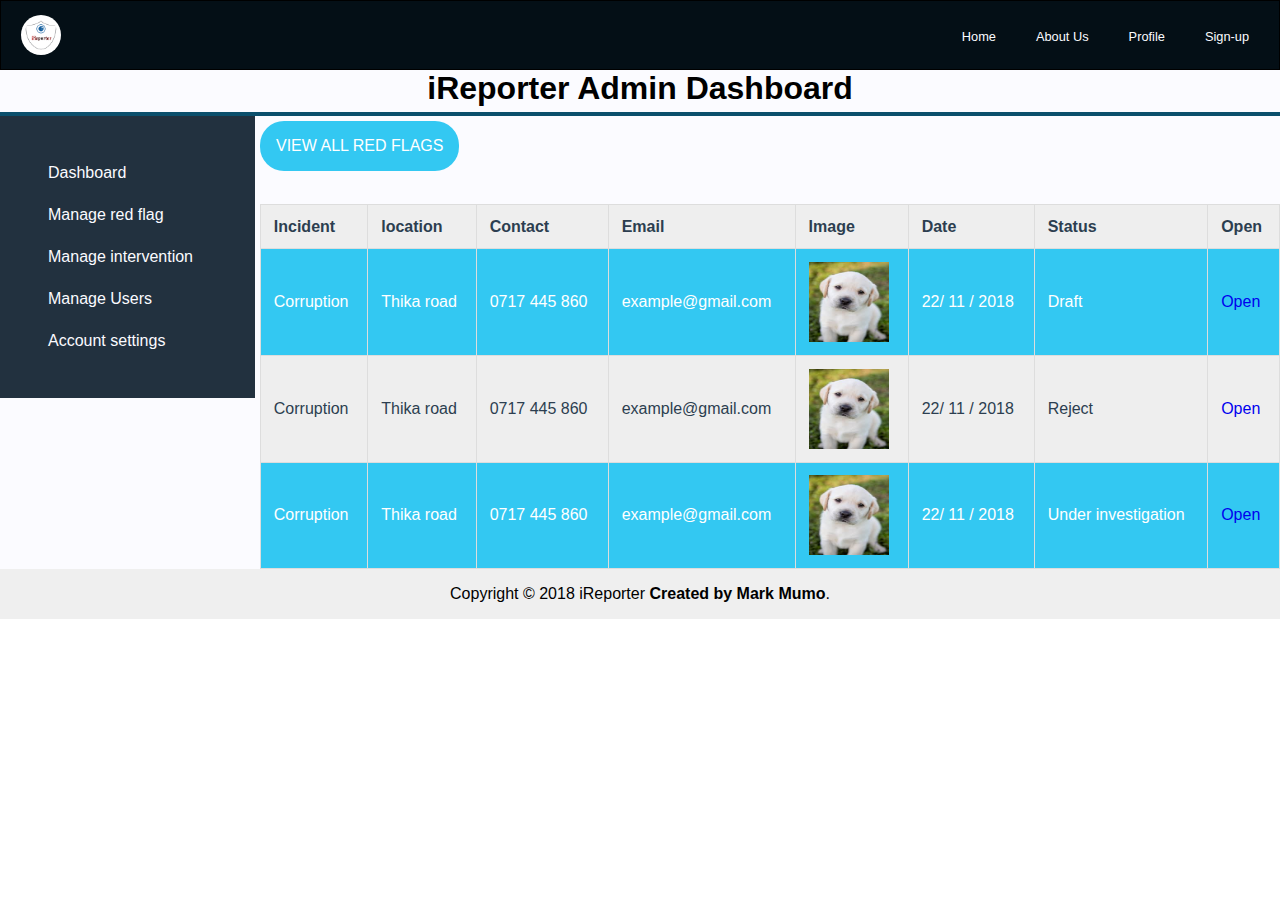
==== UI/all_red_flags.html @ b2af7c2e "[finishes 162110979] created an admin dashboard" ====
<html lang="en">

<head>
    <meta charset="UTF-8">
    <meta name="viewport" content="width=device-width, initial-scale=1.0">
    <meta http-equiv="X-UA-Compatible" content="ie=edge">
    <title>IReporter | Admin Dashboard</title>
    <link rel="stylesheet" href="https://use.fontawesome.com/releases/v5.5.0/css/all.css" integrity="sha384-B4dIYHKNBt8Bc12p+WXckhzcICo0wtJAoU8YZTY5qE0Id1GSseTk6S+L3BlXeVIU"
        crossorigin="anonymous">

    <link rel="stylesheet" href="css/style.css" />
    <script src="js/main.js"></script>
</head>

<body>
    <!-- nav -->
    <nav class="navbar">
        <span class="navbar-toggle" id="navbar-toggle-id">
            <i class="fa fa-bars"></i>
        </span>
        <a href="index.html" class="main-logo"><img src="img/iReporter.png">
        </a>
        <ul class="first-nav" id="menu-id">
            <li>
                <a href="index.html" class="links">Home</a>
            </li>
            <li>
                <a href="#" class="links">About Us</a>
            </li>
            <li>
                <a href="profile.html" class="links">Profile</a>
            </li>
            <li>
                <a href="sign-up.html" class="links">Sign-up</a>
            </li>
        </ul>
    </nav>
    <!-- banner/header -->
    <!-- features -->
    <section class="feature">
        <div class="container">
            <h1 class="feature_container-title">iReporter Admin Dashboard</h1>
            <div class="feature-card">
                <div class="panel">
                    <div class="panel-title">
                        <div class="panel-body">
                            <ul>
                                <ul>
                                    <li><a href="admin_dashboard.html">Dashboard</a></li>
                                    <li><a href="all_red_flags.html">Manage red flag </a></li>
                                    <li><a href="interventions.html">Manage intervention</a></li>
                                    <li><a href="manage_users.html">Manage Users</a></li>
                                    <li><a href="#">Account settings </a></li>
                                </ul>
                            </ul>
                        </div>
                    </div>
                </div>
                <div class="main-panel">
                    <a href="#">
                        <div class="btn">
                            View All Red Flags
                        </div>
                    </a>
                    <div class="table">
                        <table>
                            <tr>
                                <th>Incident</th>
                                <th>location</th>
                                <th>Contact</th>
                                <th>Email</th>
                                <th>Image</th>
                                <th>Date</th>
                                <th>Status</th>
                                <th>Open</th>
                            </tr>
                            <tr>

                                <td>Corruption</td>
                                <td>Thika road</td>
                                <td>0717 445 860</td>
                                <td>example@gmail.com</td>
                                <td><img src="img/d1.jpg" width="80" height="80"></td>
                                <td>22/ 11 / 2018</td>
                                <td>
                                    <span class="draft-1">Draft</span>
                                </td>
                                <td>
                                    <span class="open"><a href="read_red_flags.html"> Open</a></span>
                                </td>

                            </tr>

                            </tr>
                            <tr>

                                <td>Corruption</td>
                                <td>Thika road</td>
                                <td>0717 445 860</td>
                                <td>example@gmail.com</td>
                                <td><img src="img/d1.jpg" width="80" height="80"></td>
                                <td>22/ 11 / 2018</td>
                                <td>
                                    <span class="rejected"> Reject</span>
                                </td>
                                <td>
                                    <span class="open"><a href="#"> Open</a></span>
                                </td>

                            </tr>
                            <tr>

                                <td>Corruption</td>
                                <td>Thika road</td>
                                <td>0717 445 860</td>
                                <td>example@gmail.com</td>
                                <td><img src="img/d1.jpg" width="80" height="80"></td>
                                <td>22/ 11 / 2018</td>
                                <td>
                                    <span class="draft">Under investigation</span>
                                </td>
                                <td>
                                    <span class="open"><a href="#"> Open</a></span>
                                </td>


                            </tr>
                        </table>
                    </div>
                </div>
            </div>
        </div>
    </section>
    <!-- footer -->
    <div class="footer">Copyright &copy; 2018 iReporter<strong> Created by Mark Mumo</strong>.</div>

</body>

</html>
---- UI/css/style.css ----
/* navbar */
:root {
  --color-primary: #b80c09;
  --color-secondary-light: #01baef;
  --color-secondary-dark: #0b4f6c;

  --color-secondary-light-8: rgba(1, 187, 239, 0.8);
  --color-secondary-dark-8: rgba(11, 79, 108, 0.8);

  --color-gray-light: #fbfbff;
  --color-gray-dark: #040f16;
}

* {
  box-sizing: border-box;
  padding: 0;
  margin: 0;
}

body {
  font-family: "Josefin Sans", sans-serif;
}

.navbar {
  font-size: 18px;
  background: var(--color-gray-dark);
  border: 1px solid black;
  padding-bottom: 10px;
}

.first-nav {
  list-style-type: none;
  display: none;
}

.links,
.main-logo {
  text-decoration: none;
  color: var(--color-gray-light);
  font-weight: 300;
  font-size: 0.8rem;
}

.main-logo img {
  background: white;
  border-radius: 50%;
  padding: 0.2rem;
  width: 2.5rem;
}

.first-nav li {
  text-align: center;
  margin: 15px auto;
}

.main-logo {
  display: inline-block;
  font-size: 22px;
  margin-top: 10px;
  margin-left: 20px;
}

.navbar-toggle {
  position: absolute;
  top: 10px;
  right: 20px;
  cursor: pointer;
  color: var(--color-gray-light);
  font-size: 24px;
}

.active {
  display: block;
}

@media screen and (min-width: 768px) {
  .navbar {
    display: flex;
    justify-content: space-between;
    padding-bottom: 0;
    height: 70px;
    align-items: center;
  }

  .first-nav {
    display: flex;
    margin-right: 30px;
    flex-direction: row;
    justify-content: flex-end;
  }

  .first-nav li {
    margin: 0;
  }

  .links {
    margin-left: 40px;
  }

  .main-logo {
    margin-top: 0;
  }

  .navbar-toggle {
    display: none;
  }

  .main-logo:hover,
  .links:hover {
    color: rgba(255, 255, 255, 1);
  }
}

/* banner/header */

.banner {
  background-image: linear-gradient(to right,
    var(--color-secondary-light-8),
    var(--color-secondary-dark-8)),
    url("../img/taxes-tax-evasion-police-handcuffs.jpg");
  background-position: center;
  background-repeat: no-repeat;
  background-size: cover;
  padding: 3rem;
  height: 70vh;
  display: flex;
  flex-direction: column;
}

.banner_container {
  padding: 15vh 0 0 0;
  justify-content: center;
  text-align: center;
}

.banner_container--title {
  padding: 3rem;
  font-size: 2rem;
}

.banner_container--desc {
  font-size: 1.2rem;
}

/* features */

.feature {
  background: var(--color-gray-light);
}

.container {
  /*padding: 3rem;*/
  display: flex;
  flex-direction: column;
  justify-content: center;
}

.container h1 {
  text-align: center;
  padding-bottom: 0.3rem;
  border-bottom: 0.3rem solid var(--color-secondary-dark);
}

.features_container-title {}

.feature-card {
  display: flex;
  flex-direction: row;
  justify-content: space-between;
}

.card {
  border: 1px solid rgba(4, 15, 22, 0.8);
  border-radius: 0.5rem;
  -webkit-border-radius: 0.5rem;
  -moz-border-radius: 0.5rem;
  -ms-border-radius: 0.5rem;
  -o-border-radius: 0.5rem;
  width: 30rem;
  margin: 3rem 0 3rem 0;
}

.card img {
  width: 100%;
  height: 20%;
}

.card-body {
  padding: 1rem;
}

.card-title {
  color: var(--color-primary);
  font-size: 1.4rem;
}

.card-desc {
  font-size: 1rem;
}

/* footer */

.footer {
  padding: 1rem;
  bottom: 0;
  background-color: #efefef;
  text-align: center;
}

/* Sign-up */

.textarea {
  font-family: Arial, Helvetica, sans-serif;
}

.auth {
  display: flex;
  justify-content: center;
  align-content: center;
  padding: 6%;
  margin: 0;
}

.auth-form {
  justify-content: center;
}

form {
  background-color: rgba(1, 187, 239, 0.8);
  padding: 3rem;
  border-radius: 8px;
  display: flex;
  flex-wrap: wrap;
  flex-direction: column;
  justify-content: center;
  box-shadow: 0 10px 40px -14px rgba(0, 0, 0, 0.25);
  display: flex;
  flex-wrap: wrap;
  flex-direction: column;
}


.form-group-spacing {
  display: flex;
  flex-direction: row;

  padding: 3rem 0 0 0;
}

.form-group {
  display: flex;
  flex-direction: row;
  padding: .3rem 0 .3rem 0;
}

.form-group label {
  flex: none;
  display: block;
  width: 125px;
  font-weight: bold;
  font-size: 1em;
}

.form-group label.right-inline {
  text-align: right;
  padding-right: 8px;
  padding-left: 10px;
  width: auto;
}

.form-group .input-control {
  flex: 1 1 auto;
  display: block;
  margin-bottom: 10px;
  margin-right: 8px;
  padding: 4px;
  margin-top: -4px;
}

button {
  padding: 5px 15px;
  margin: 5px;
  min-width: 100px
}

@media (max-width: 768px) {
  .form-group {
    flex-direction: column;
  }

  .form-group .input-control {
    margin-top: 2px;
  }

  .form-group label.right-inline {
    text-align: left;
    padding-right: 0;
    padding-left: 0;
  }
}

.sign-up-message {
  text-align: center;
  padding: 5px;
}

/* USER PROFILE SIDE PANEL STYLING. */
.panel {
  width: 20rem;
  height: 100%;
  background-color: #22313F;
  float: left;
}

.panel-body {
  margin: .5rem;
  padding: 1rem;
}

.panel-body ul>li {
  text-decoration: none;
  margin: 1.5rem;
  list-style: none;
}

.panel-body ul li a {
  color: #fbfbff;
  text-decoration: none;
}

.panel-body ul li a:hover {
  color: #fbfbff;
}

/* USER PROFILE MAIN PANEL STYLING. */
.main-panel {
  width: 80rem;
  float: right;
  margin-left: 5px;
}

.main-panel .btn-1 {
  text-align: center;
}

.main-panel .main-panel__box {
  width: 13.5rem;
  height: 10rem;
  background: #ECEFF1;
  margin-left: 8px;
  margin-top: 1rem;
  border-radius: 5px;
}

.main-panel a {
  text-decoration: none;
  float: left;
}

.main-panel .main-panel__box-header {
  padding: .5rem;
  color: #2c3e50;

}

.main-panel .main-panel__box-body {
  color: #2c3e50;
  font-size: 1.2rem;
  margin-left: 5px;
}

.main-panel .main-panel__box-body .icon1 {
  font-size: 5rem;
  color: #22313F;
}

.main-panel .main-panel__box-body .icon2 {
  font-size: 5rem;
  color: #CF000F;
}

.main-panel .main-panel__box-body .icon3 {
  font-size: 5rem;
  color: #1BBC9B;
}

.main-panel .main-panel__box-body .icon4 {
  font-size: 5rem;
  color: #049372
}

/* create a red flag button design */
.main-panel .btn {
  text-transform: uppercase;
  text-decoration: none;
  padding: 1rem;
  width: auto;
  margin-top: 5px;
  display: inline-block;
  border-radius: 1.5rem;
  transition: all .2s;
  position: relative;
  font-size: 1rem;
  cursor: pointer;
  background: rgba(1, 187, 239, 0.8);
  color: #fff;
}


.btn:hover {
  transform: translateY(.1rem);
  box-shadow: 0 1rem 2rem rgba(0, 0, 0, 0.2);
}

/* RED FLAG STYLING */
/* Table styling */
.table {
  margin-top: 5.5rem;
  text-align: center;
}


.red-flag-form {
  margin-top: 1rem;
  background-color: rgba(1, 187, 239, 0.8) !important;
  font-size: 1.2rem;
  width: 80%;
  margin-left: 8rem;

}

table {
  font-family: arial, sans-serif;
  border-collapse: collapse;
  width: 100%;
}

td,
th {
  border: .1rem solid #dddddd;
  text-align: left;
  padding: .8rem;
}

tr:nth-child(even) {
  background-color: rgba(1, 187, 239, 0.8);
  color: #fff;
}

tr:nth-child(odd) {
  background-color: #EEEEEE;
  color: #2C3E50;
}


.main-panel .btn-1 {
  text-transform: uppercase;
  text-decoration: none;
  padding: .5rem;
  text-align: center;
  width: 50%;
  margin-top: 5px;
  display: inline-block;
  border-radius: .8rem;
  transition: all .2s;
  position: relative;
  font-size: 1rem;
  background: rgba(1, 187, 239, 0.8);
  color: #fff;
}

.btn-wrapper {
  text-align: center;
}

input[type='text'] {
  padding: .5rem;
  border-radius: .4rem;
  width: 100%;
  margin: .8rem 0;
  border-radius: .4rem;
  box-sizing: border-box;

}

input[type='file'] {
  padding: .3rem;
  border-radius: .4rem;
  width: 100%;
  margin: .8rem 0;
  border-radius: .4rem;
  box-sizing: border-box;

}

input[type='submit'] {
  padding: .5rem;
  border-radius: .5rem;
  margin-top: .5rem;
  background-color: #22313F;
  color: #fff;
  font-size: 1rem;

}

input[type='text']::selection {
  color: none;
  background: none;
}

.update a {
  color: #ECF0F1;
  background: #ff8f00;
  padding: .8rem;
  border-radius: .9rem;
}

.delete a {
  color: #ECF0F1;
  background: #f44336;
  padding: .8rem;
  border-radius: .9rem;
}
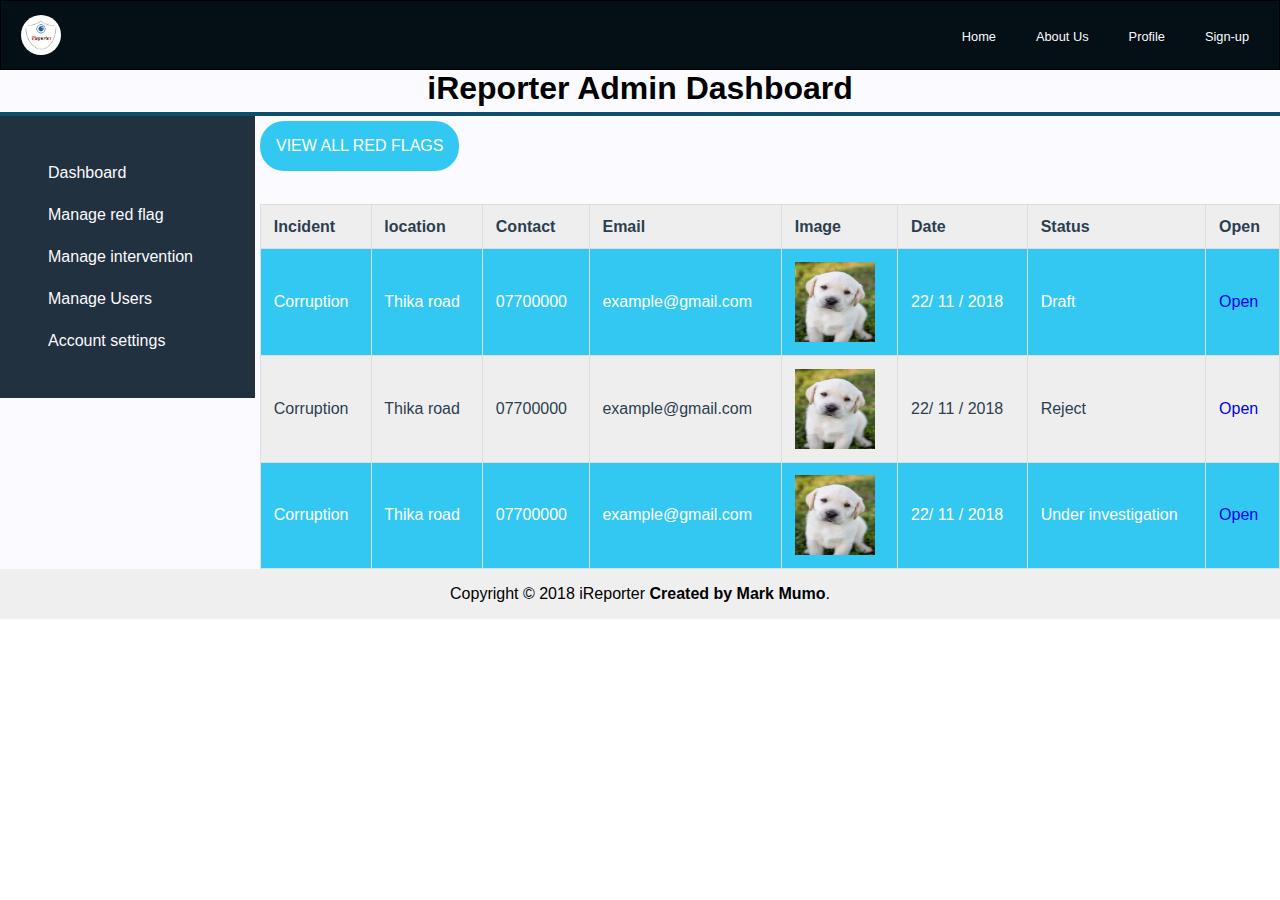
==== commit 6081b7fb: "[finishes 162110979] created an admin dashboard" ====
--- a/UI/all_red_flags.html
+++ b/UI/all_red_flags.html
@@ -78,7 +78,7 @@
 
                                 <td>Corruption</td>
                                 <td>Thika road</td>
-                                <td>0717 445 860</td>
+                                <td>07700000</td>
                                 <td>example@gmail.com</td>
                                 <td><img src="img/d1.jpg" width="80" height="80"></td>
                                 <td>22/ 11 / 2018</td>
@@ -96,7 +96,7 @@
 
                                 <td>Corruption</td>
                                 <td>Thika road</td>
-                                <td>0717 445 860</td>
+                                <td>07700000</td>
                                 <td>example@gmail.com</td>
                                 <td><img src="img/d1.jpg" width="80" height="80"></td>
                                 <td>22/ 11 / 2018</td>
@@ -112,7 +112,7 @@
 
                                 <td>Corruption</td>
                                 <td>Thika road</td>
-                                <td>0717 445 860</td>
+                                <td>07700000</td>
                                 <td>example@gmail.com</td>
                                 <td><img src="img/d1.jpg" width="80" height="80"></td>
                                 <td>22/ 11 / 2018</td>
